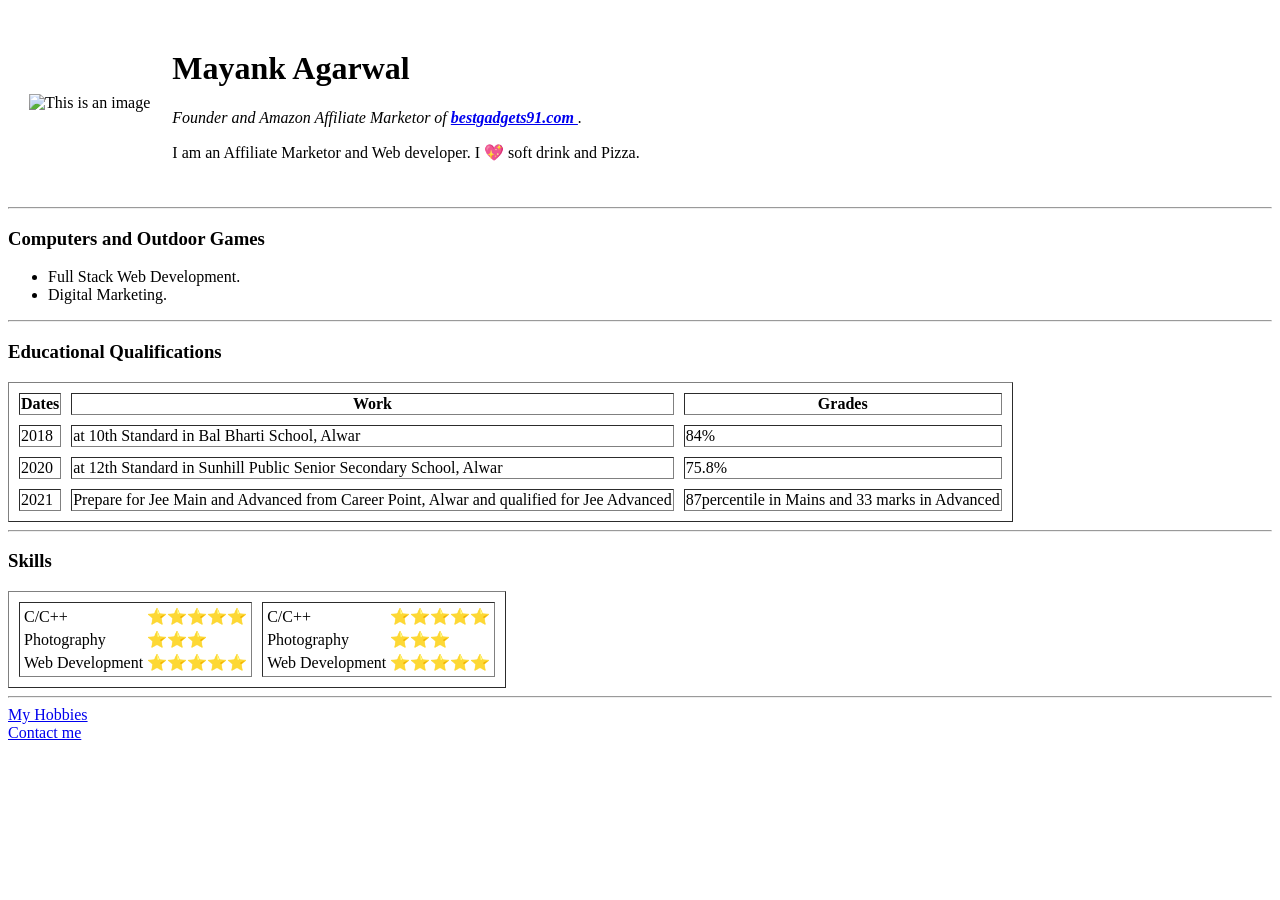
==== index.html @ f31b1c0c "Add initial CV website files" ====
<!DOCTYPE html>
<html lang="en">
<head>
    <meta charset="UTF-8">
    <meta http-equiv="X-UA-Compatible" content="IE=edge">
    <meta name="viewport" content="width=device-width, initial-scale=1.0">
    <title>Mayank's Personal website</title>
</head>
<body>
    <table cellspacing="20">
        <tr>
            <td><img width ="150" src="C:\Users\scien\OneDrive\Documents\Web Development by Dr. Angela Yu\Mayank_Agarwal_image.jpg" alt="This is an image"></td>
            <td><h1>Mayank Agarwal</h1>
           <p><em>Founder and Amazon Affiliate Marketor of <strong><a href="https://www.bestgadgets91.com">bestgadgets91.com </a> </strong>.</em></p>
            <p>I am an Affiliate Marketor and Web developer. I 💖 soft drink and Pizza.</p></td>
        </tr>
    </table>
    <hr>
    <h3>Computers and Outdoor Games</h3>
    <ul>
        <li>Full Stack Web Development.</li>
        <li>Digital Marketing.</li>
    </ul>
    <hr>
    <h3>Educational Qualifications</h3>
    <table border="1" cellspacing="10">
      <thead>
        <tr>
        <th>Dates</th>
        <th>Work</th>
        <th>Grades</th>
        </tr>
      </thead>
      <tbody>
        <tr>
            <td>2018</td>
            <td>at 10th Standard in Bal Bharti School, Alwar</td>
            <td>84%</td>
        </tr>
        <tr>
            <td>2020</td>
            <td>at 12th Standard in Sunhill Public Senior Secondary School, Alwar</td>
            <td>75.8%</td>
        </tr>
        <tr>
            <td>2021</td>
            <td>Prepare for Jee Main and Advanced from Career Point, Alwar and qualified for  Jee Advanced</td>
            <td>87percentile in Mains and 33 marks in Advanced</td>
        </tr>
      </tbody>
    </table>
    <hr>
    <h3>Skills</h3>
    <table border="1" cellspacing="10">
        <tr>
            <td>
                <table>
                       <tr>
        <td>C/C++</td>
        <td>⭐⭐⭐⭐⭐</td>
       </tr>
        <tr>
            <td>Photography</td>
        <td>⭐⭐⭐</td>
       </tr>
       <tr>
        <td>Web Development</td>
        <td>⭐⭐⭐⭐⭐</td>
       </tr>
    </table>
    </td>
    <td>
        <table>
            <tr>
                <td>C/C++</td>
                <td>⭐⭐⭐⭐⭐</td>
               </tr>
                <tr>
                    <td>Photography</td>
                <td>⭐⭐⭐</td>
               </tr>
               <tr>
                <td>Web Development</td>
                <td>⭐⭐⭐⭐⭐</td>
               </tr>
        </table>
    </td>
    </tr>
    </table>
    <hr>
<a href="hobbies.html">My Hobbies</a>
<br>
<a href="Contact-me.html">Contact me</a>

</body>
</html>
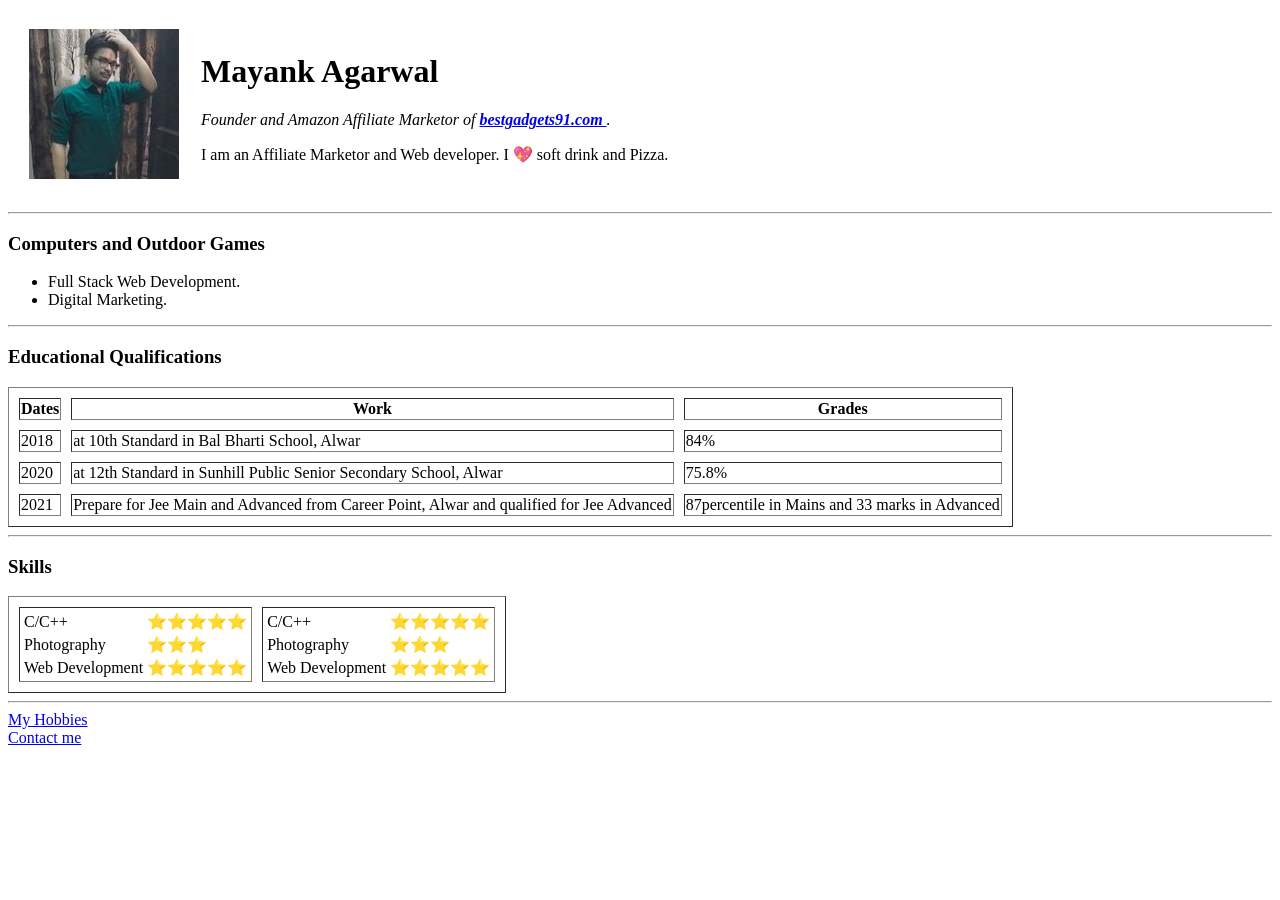
==== commit f471d086: "For image displayed" ====
--- a/index.html
+++ b/index.html
@@ -9,7 +9,7 @@
 <body>
     <table cellspacing="20">
         <tr>
-            <td><img width ="150" src="C:\Users\scien\OneDrive\Documents\Web Development by Dr. Angela Yu\Mayank_Agarwal_image.jpg" alt="This is an image"></td>
+            <td><img width ="150" src="Mayank_Agarwal_image.jpg" alt="This is an image"></td>
             <td><h1>Mayank Agarwal</h1>
            <p><em>Founder and Amazon Affiliate Marketor of <strong><a href="https://www.bestgadgets91.com">bestgadgets91.com </a> </strong>.</em></p>
             <p>I am an Affiliate Marketor and Web developer. I 💖 soft drink and Pizza.</p></td>
@@ -93,4 +93,4 @@
 <a href="Contact-me.html">Contact me</a>
 
 </body>
-</html>+</html>
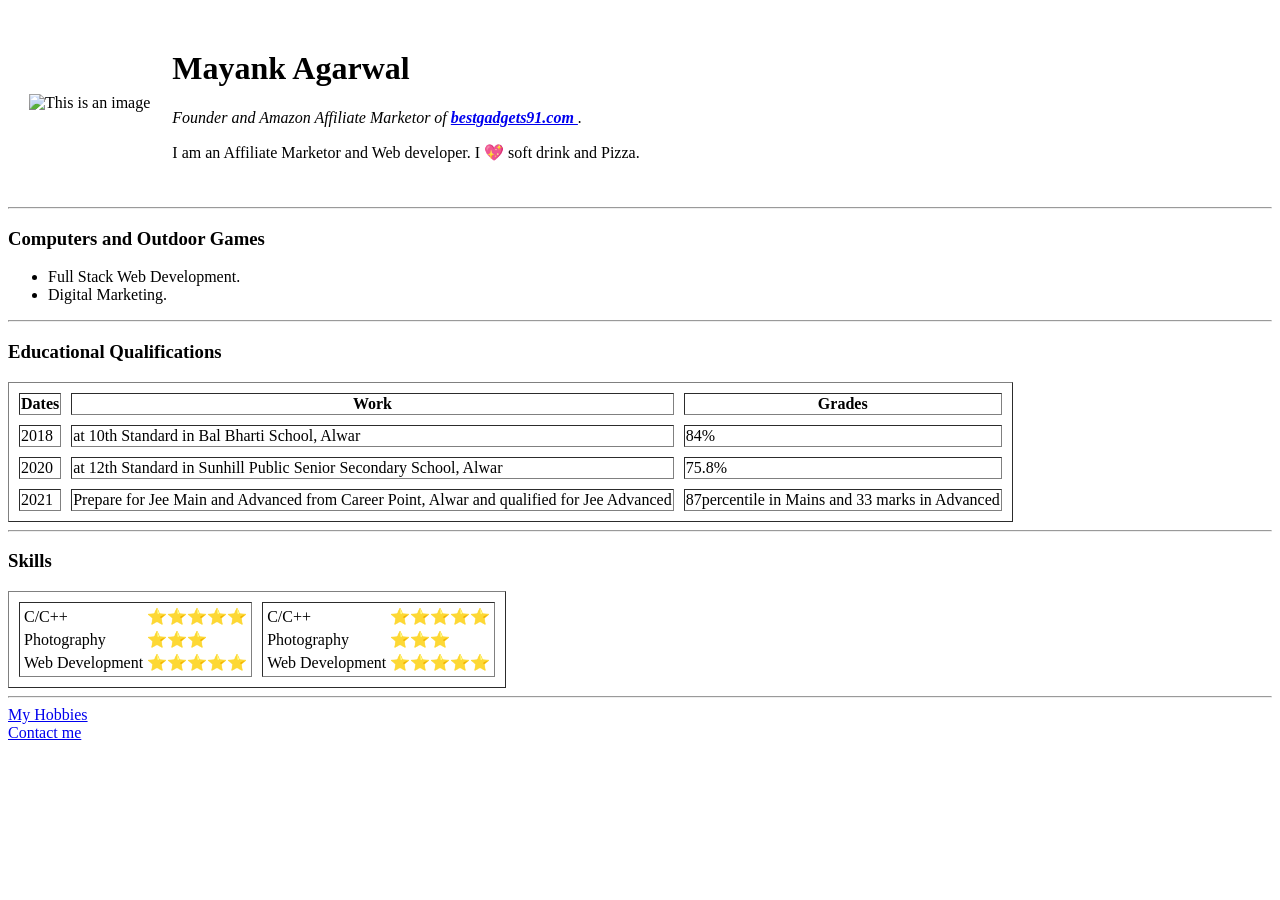
==== commit f926b71a: "Update index.html" ====
--- a/index.html
+++ b/index.html
@@ -5,11 +5,12 @@
     <meta http-equiv="X-UA-Compatible" content="IE=edge">
     <meta name="viewport" content="width=device-width, initial-scale=1.0">
     <title>Mayank's Personal website</title>
+    <link rel="stylesheet" href="Css/styles.css">
 </head>
 <body>
     <table cellspacing="20">
         <tr>
-            <td><img width ="150" src="Mayank_Agarwal_image.jpg" alt="This is an image"></td>
+            <td><img width ="200" height="300" src="Mayank profile image.jpg" alt="This is an image"></td>
             <td><h1>Mayank Agarwal</h1>
            <p><em>Founder and Amazon Affiliate Marketor of <strong><a href="https://www.bestgadgets91.com">bestgadgets91.com </a> </strong>.</em></p>
             <p>I am an Affiliate Marketor and Web developer. I 💖 soft drink and Pizza.</p></td>
